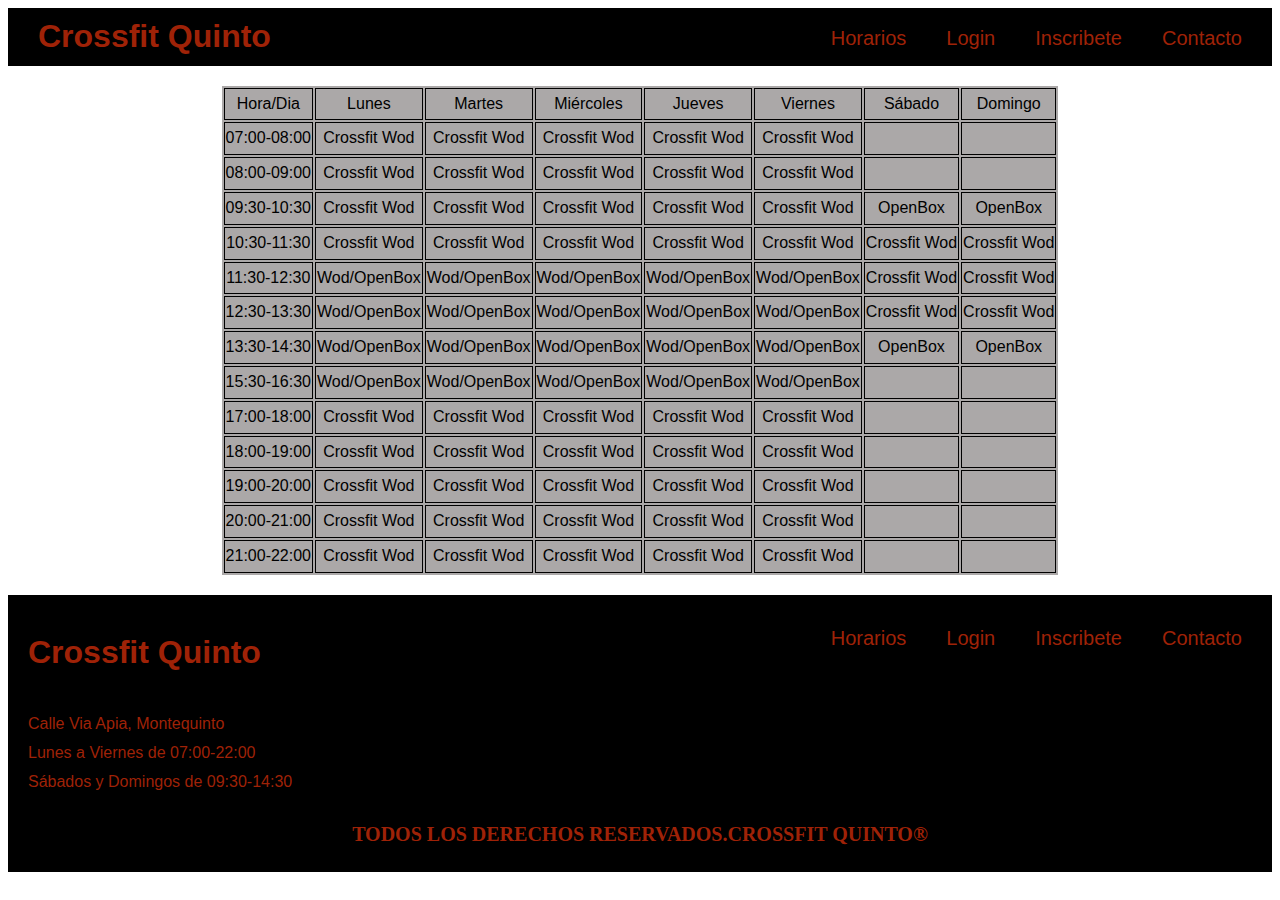
==== horarios.html @ b301e6dc "Actualizacion colores y varios" ====
<!DOCTYPE html>
<html lang="en">
<head>
    <meta charset="UTF-8">
    <meta http-equiv="X-UA-Compatible" content="IE=edge">
    <meta name="viewport" content="width=device-width, initial-scale=1.0">
    <title>Practica 1</title>
    <link rel="stylesheet" href="css/normalize.css">
    <link rel="stylesheet" href="css/styles.css">
</head>
<body>
    <header class="header">
        <div class="contenedor">
            <div class="barra"> 
                <a href="/index.html">
                    <h3 class="header-titulo">Crossfit Quinto</h3>
                </a>
                <nav class="navegacion">
                    <a href="horarios.html">Horarios</a>
                    <a href="login.html">Login</a>
                    <a href="registro.html">Inscribete</a>
                    <a href="contacto.html">Contacto</a>
                </nav>
            </div>
        </div>
    </header>

    <main>
        <table class="tabla">
            <div class="contenido-tabla">
                <tr>
                    <td>Hora/Dia</td>
                    <td>Lunes</td>
                    <td>Martes</td>
                    <td>Miércoles</td>
                    <td>Jueves</td>
                    <td>Viernes</td>
                    <td>Sábado</td>
                    <td>Domingo</td>
                </tr>
                <tr>
                    <td>07:00-08:00</td>
                    <td>Crossfit Wod</td>
                    <td>Crossfit Wod</td>
                    <td>Crossfit Wod</td>
                    <td>Crossfit Wod</td>
                    <td>Crossfit Wod</td>
                    <td></td>
                    <td></td>
                </tr>
                <tr>
                    <td>08:00-09:00</td>
                    <td>Crossfit Wod</td>
                    <td>Crossfit Wod</td>
                    <td>Crossfit Wod</td>
                    <td>Crossfit Wod</td>
                    <td>Crossfit Wod</td>
                    <td></td>
                    <td></td>
                </tr>
                <tr>
                    <td>09:30-10:30</td>
                    <td>Crossfit Wod</td>
                    <td>Crossfit Wod</td>
                    <td>Crossfit Wod</td>
                    <td>Crossfit Wod</td>
                    <td>Crossfit Wod</td>
                    <td>OpenBox</td>
                    <td>OpenBox</td>
                </tr>
                <tr>
                    <td>10:30-11:30</td>
                    <td>Crossfit Wod</td>
                    <td>Crossfit Wod</td>
                    <td>Crossfit Wod</td>
                    <td>Crossfit Wod</td>
                    <td>Crossfit Wod</td>
                    <td>Crossfit Wod</td>
                    <td>Crossfit Wod</td>
                </tr>
                <tr>
                    <td>11:30-12:30</td>
                    <td>Wod/OpenBox</td>
                    <td>Wod/OpenBox</td>
                    <td>Wod/OpenBox</td>
                    <td>Wod/OpenBox</td>
                    <td>Wod/OpenBox</td>
                    <td>Crossfit Wod</td>
                    <td>Crossfit Wod</td>
                </tr>
                <tr>
                    <td>12:30-13:30</td>
                    <td>Wod/OpenBox</td>
                    <td>Wod/OpenBox</td>
                    <td>Wod/OpenBox</td>
                    <td>Wod/OpenBox</td>
                    <td>Wod/OpenBox</td>
                    <td>Crossfit Wod</td>
                    <td>Crossfit Wod</td>
                </tr>
                <tr>
                    <td>13:30-14:30</td>
                    <td>Wod/OpenBox</td>
                    <td>Wod/OpenBox</td>
                    <td>Wod/OpenBox</td>
                    <td>Wod/OpenBox</td>
                    <td>Wod/OpenBox</td>
                    <td>OpenBox</td>
                    <td>OpenBox</td>
                </tr>
                <tr>
                    <td>15:30-16:30</td>
                    <td>Wod/OpenBox</td>
                    <td>Wod/OpenBox</td>
                    <td>Wod/OpenBox</td>
                    <td>Wod/OpenBox</td>
                    <td>Wod/OpenBox</td>
                    <td></td>
                    <td></td>
                </tr>
                <tr>
                    <td>17:00-18:00</td>
                    <td>Crossfit Wod</td>
                    <td>Crossfit Wod</td>
                    <td>Crossfit Wod</td>
                    <td>Crossfit Wod</td>
                    <td>Crossfit Wod</td>
                    <td></td>
                    <td></td>
                </tr>
                <tr>
                    <td>18:00-19:00</td>
                    <td>Crossfit Wod</td>
                    <td>Crossfit Wod</td>
                    <td>Crossfit Wod</td>
                    <td>Crossfit Wod</td>
                    <td>Crossfit Wod</td>
                    <td></td>
                    <td></td>
                </tr>
                <tr>
                    <td>19:00-20:00</td>
                    <td>Crossfit Wod</td>
                    <td>Crossfit Wod</td>
                    <td>Crossfit Wod</td>
                    <td>Crossfit Wod</td>
                    <td>Crossfit Wod</td>
                    <td></td>
                    <td></td>
                </tr>
                <tr>
                    <td>20:00-21:00</td>
                    <td>Crossfit Wod</td>
                    <td>Crossfit Wod</td>
                    <td>Crossfit Wod</td>
                    <td>Crossfit Wod</td>
                    <td>Crossfit Wod</td>
                    <td></td>
                    <td></td>
                </tr>
                <tr>
                    <td>21:00-22:00</td>
                    <td>Crossfit Wod</td>
                    <td>Crossfit Wod</td>
                    <td>Crossfit Wod</td>
                    <td>Crossfit Wod</td>
                    <td>Crossfit Wod</td>
                    <td></td>
                    <td></td>
                </tr>
            </div>
        </table>
    </main>

    <footer class="footer">
        <div class="contenedor">
            <div class="barra"> 
                <div class="direccion">
                    <a href="/index.html">
                        <h3 class="footer-titulo">Crossfit Quinto</h3>
                    </a>
                    <p>Calle Via Apia, Montequinto</p>
                    <p>Lunes a Viernes de 07:00-22:00</p>
                    <p>Sábados y Domingos de 09:30-14:30</p>
                </div>
                <nav class="navegacion">
                    <a href="horarios.html">Horarios</a>
                    <a href="login.html">Login</a>
                    <a href="registro.html">Inscribete</a>
                    <a href="contacto.html">Contacto</a>
                </nav>
            </div>
            <h5 class="centrar-texto">Todos los derechos reservados.Crossfit Quinto®</h5>
        </div>
    </footer>
</body>
</html>
---- css/styles.css ----
:root {
    --fuenteHeading: 'PT Sans', sans-serif;
    --fuenteParrafos: 'Open Sans', sans-serif;
    --negro: #000000;
    --gris: #aba8a8;
    --letra: #17af66;
    --fondo: #103b41;
    --rojo: #9f2207;
}

/* GLOBALES */
html {
    font-size: 62.5%;
    box-sizing: border-box;
}

*, *:before, *:after {
    box-sizing: inherit;
}

body {
    font-size: 1.6rem;
    line-height: 1.8;
}

img {
    width: 100%;
    height: 40rem;
    margin: 0;
}

h1, h2, h3, h4 {
    font-family: var(--fuenteHeading);
}

h1 {
    font-size: 4.8rem;
}

h2 {
    font-size: 4rem;
}

h3 {
    font-size: 3.2rem;
}

h4 {
    font-size: 2.8rem;
}

h5 {
    font-size: 2rem;
}

p, a {
    font-family: var(--fuenteParrafos);
}

.contenedor {
    width: 100%;
    max-width: 145rem;
}

.centrar-texto {
    text-align: center;
    text-transform: uppercase;
}

/* HEADER */
.header {
    background-color: var(--negro);
}

.header h3 {
    margin: 0;
}

.header .navegacion {
    padding-bottom: 1rem;
}

/* IMAGENES */
@media (min-width: 768px) {
    .imagenes {
        display: grid;
        grid-template-columns: repeat(2, 1fr);
    }        
}

/* NAVEGACION */
.barra {
    display: flex;
    flex-direction: column;
    align-items: center;
}

.barra a {
    text-decoration: none;
    color: var(--rojo);
    margin: 0 1rem;
}

@media (min-width: 768px) {
    .barra {
        display: flex;
        flex-direction: row;
        justify-content: space-between;
        align-items: flex-end;
        padding: 0 2rem;
    }

    .barra a {
        text-decoration: none;
        color: var(--rojo);
        margin: 0 1rem;
    }
}

.navegacion {
    font-size: 2rem;
    display: flex;
    justify-content: space-around;
    gap: 5rem;
}

@media (min-width: 768px) {
    .navegacion {
        gap: 2rem;
    }
}

/* TARIFAS */
.contenido-tarifas {
    display: flex;
    flex-direction: column;
    align-items: center;
}

@media (min-width: 768px) {
    .contenido-tarifas {
        display: grid;
        grid-template-columns: repeat(2, 1fr);
        margin: 2rem 7rem;
    }
}

@media (min-width: 900px) {
    .contenido-tarifas {
        display: grid;
        grid-template-columns: repeat(3, 1fr);
        margin: 2rem 0 2rem 12rem;
    }
}

.contenedor-tarifa {
    text-align: center;
    width: 30rem;
    background-color: var(--gris);
    border-radius: 3rem;
    margin: 1rem 0;
}

.contenedor-tarifa h3 {
    margin: 1rem;
}
/* FOOTER */
.footer {
    background-color: var(--negro);
}

.footer h3 {
    margin: 0;
    text-align: center;
}

.footer h5 {
    color: var(--rojo);
    margin: 0;
    padding: 2rem;
}

.footer .navegacion {
    padding-top: 2rem;
    padding-bottom: 4rem;
}

.footer p {
    color: var(--rojo);
    margin: 0;
    text-align: center;
}

@media (min-width: 768px) {
    .footer p {
        color: var(--rojo);
        margin: 0;
        text-align: start;
    }

    .footer .navegacion {
        padding-bottom: 14rem;
    }

    .footer h3 {
        text-align: start;
    }
}

/* TABLA HORARIOS */
td {
    border: 1px solid black;
    text-align: center;
}

.tabla {
    background-color: var(--gris);
    font-family: var(--fuenteParrafos);
    margin: 2rem auto;
}
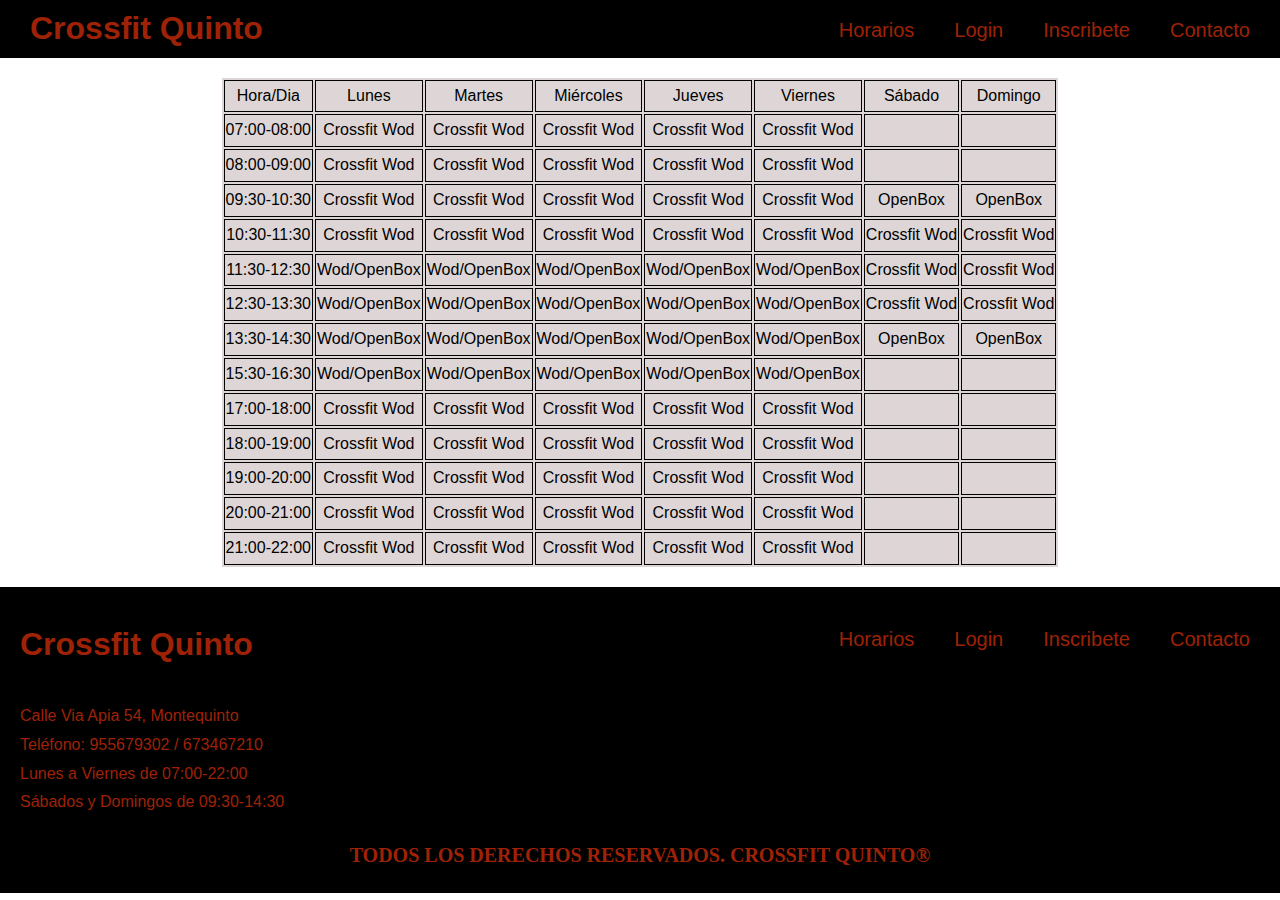
==== commit 933e7c9c: "Actualizacion html y css y validacion javascript" ====
--- a/horarios.html
+++ b/horarios.html
@@ -10,19 +10,18 @@
 </head>
 <body>
     <header class="header">
-        <div class="contenedor">
-            <div class="barra"> 
-                <a href="/index.html">
-                    <h3 class="header-titulo">Crossfit Quinto</h3>
-                </a>
-                <nav class="navegacion">
-                    <a href="horarios.html">Horarios</a>
-                    <a href="login.html">Login</a>
-                    <a href="registro.html">Inscribete</a>
-                    <a href="contacto.html">Contacto</a>
-                </nav>
-            </div>
+        <div class="barra"> 
+            <a href="/index.html">
+                <h3 class="header-titulo">Crossfit Quinto</h3>
+            </a>
+            <nav class="navegacion">
+                <a href="horarios.html">Horarios</a>
+                <a href="login.html">Login</a>
+                <a href="registro.html">Inscribete</a>
+                <a href="contacto.html">Contacto</a>
+            </nav>
         </div>
+    </header>
     </header>
 
     <main>
@@ -173,25 +172,27 @@
     </main>
 
     <footer class="footer">
-        <div class="contenedor">
-            <div class="barra"> 
-                <div class="direccion">
-                    <a href="/index.html">
-                        <h3 class="footer-titulo">Crossfit Quinto</h3>
-                    </a>
-                    <p>Calle Via Apia, Montequinto</p>
-                    <p>Lunes a Viernes de 07:00-22:00</p>
-                    <p>Sábados y Domingos de 09:30-14:30</p>
-                </div>
-                <nav class="navegacion">
-                    <a href="horarios.html">Horarios</a>
-                    <a href="login.html">Login</a>
-                    <a href="registro.html">Inscribete</a>
-                    <a href="contacto.html">Contacto</a>
-                </nav>
+        <div class="barra"> 
+            <div class="direccion">
+                <a href="/index.html">
+                    <h3 class="footer-titulo">Crossfit Quinto</h3>
+                </a>
+                <p>Calle Via Apia 54, Montequinto</p>
+                <p>Teléfono: 955679302 / 673467210</p>
+                <p>Lunes a Viernes de 07:00-22:00</p>
+                <p>Sábados y Domingos de 09:30-14:30</p>
             </div>
-            <h5 class="centrar-texto">Todos los derechos reservados.Crossfit Quinto®</h5>
+            
+            <nav class="navegacion">
+                <a href="horarios.html">Horarios</a>
+                <a href="login.html">Login</a>
+                <a href="registro.html">Inscribete</a>
+                <a href="contacto.html">Contacto</a>
+            </nav>
         </div>
+        <h5 class="centrar-texto">Todos los derechos reservados. Crossfit Quinto®</h5>
     </footer>
+    
+    <script src="/js/app.js"></script>
 </body>
 </html>--- a/css/styles.css
+++ b/css/styles.css
@@ -2,9 +2,9 @@
     --fuenteHeading: 'PT Sans', sans-serif;
     --fuenteParrafos: 'Open Sans', sans-serif;
     --negro: #000000;
-    --gris: #aba8a8;
-    --letra: #17af66;
-    --fondo: #103b41;
+    --gris: #ded6d6;
+    --verde: #09ff00;
+    --blanco: #ffffff;
     --rojo: #9f2207;
 }
 
@@ -21,6 +21,7 @@
 body {
     font-size: 1.6rem;
     line-height: 1.8;
+    margin: 0;
 }
 
 img {
@@ -53,12 +54,12 @@
     font-size: 2rem;
 }
 
-p, a {
+p, a, label {
     font-family: var(--fuenteParrafos);
 }
 
 .contenedor {
-    width: 100%;
+    width: 95%;
     max-width: 145rem;
 }
 
@@ -164,6 +165,7 @@
 .contenedor-tarifa h3 {
     margin: 1rem;
 }
+
 /* FOOTER */
 .footer {
     background-color: var(--negro);
@@ -199,7 +201,7 @@
     }
 
     .footer .navegacion {
-        padding-bottom: 14rem;
+        padding-bottom: 16rem;
     }
 
     .footer h3 {
@@ -217,4 +219,91 @@
     background-color: var(--gris);
     font-family: var(--fuenteParrafos);
     margin: 2rem auto;
-}+}
+
+/* FORMULARIO */
+
+.form {
+    background-color: var(--blanco);
+    padding: 0 15rem 5rem;
+}
+
+.form p {
+    font-size: 1.4rem;
+    color: var(--negro);
+    margin: 2rem 0 0 0;
+}
+
+.form legend {
+    font-size: 2rem;
+    color: var(--negro);
+}
+
+.form label {
+    font-weight: bold;
+    text-transform: uppercase;
+    display: block;
+}
+
+.form input:not([type="submit"]),
+.form textarea,
+.form select {
+    padding: 1rem;
+    display: block;
+    width: 100%;
+    background-color: var(--blanco);
+    border: 1px solid var(--negro);
+    border-radius: 1rem;
+    margin-bottom: 2rem;
+}
+
+.form textarea {
+    height: 20rem;
+}
+
+.form fieldset {
+    margin-bottom: 2rem;
+}
+
+.form input[type="radio"] {
+    margin: 0;
+    width: auto;
+}
+
+.radio {
+    display: flex;
+    justify-content: space-between;
+    align-items: center;
+}
+
+.boton {
+    background-color: var(--negro);
+    color: var(--rojo);
+    font-weight: bold;
+    font-size: 2rem;
+    text-decoration: none;
+    padding: 1rem 3rem;
+    text-align: center;
+    margin-top: 2rem;
+    border: none;
+    cursor: pointer;
+    width: auto;
+}
+
+.alerta {
+    padding: 0.5rem;
+    text-align: center;
+    font-weight: 700;
+    text-transform: uppercase;
+    margin: 1rem 0;
+}
+
+.alerta.error {
+    background-color: rgb(208, 18, 18);
+    color: var(--blanco);
+}
+
+.alerta.correcto {
+    background-color: rgb(34, 252, 0);
+    color: var(--blanco);
+} 